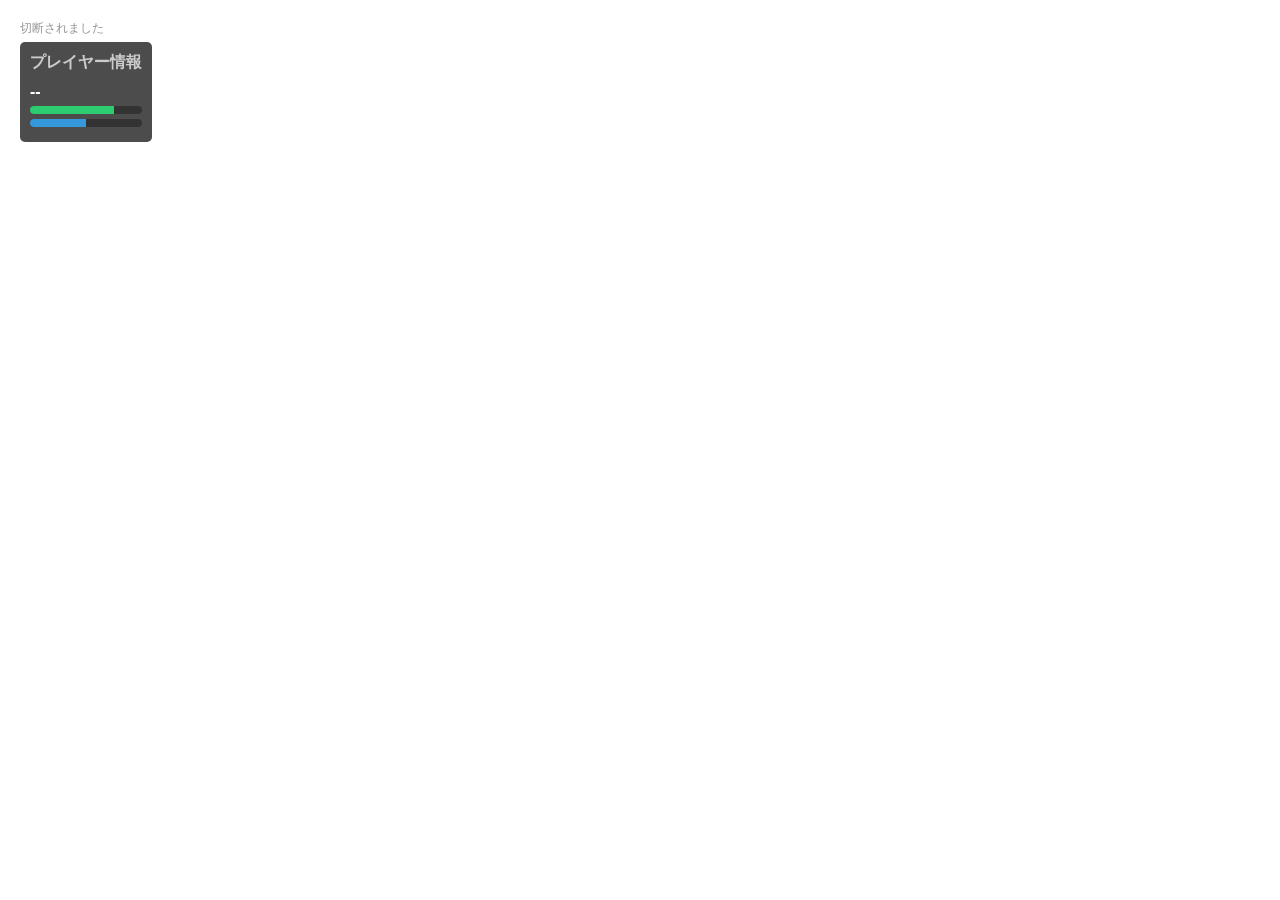
==== client/index.html @ 932a676b "初期実装 - シンプルなWebSocketとHTTPサーバー" ====
<!DOCTYPE html>
<html lang="ja">
<head>
    <meta charset="UTF-8">
    <meta name="viewport" content="width=device-width, initial-scale=1.0">
    <title>Apex Legends オーバーレイ</title>
    <link rel="stylesheet" href="style.css">
</head>
<body>
    <div id="overlay">
        <div id="status">接続中...</div>
        <div id="player-info" class="panel">
            <h2>プレイヤー情報</h2>
            <div id="player-data">
                <div class="name">--</div>
                <div class="health-bar">
                    <div class="health-fill"></div>
                </div>
                <div class="shield-bar">
                    <div class="shield-fill"></div>
                </div>
            </div>
        </div>
    </div>
    <script src="script.js"></script>
</body>
</html>
---- client/style.css ----
body {
    margin: 0;
    padding: 0;
    font-family: Arial, sans-serif;
    background-color: transparent;
    color: white;
    overflow: hidden;
}

#overlay {
    position: fixed;
    top: 20px;
    left: 20px;
    z-index: 9999;
    user-select: none;
}

.panel {
    background-color: rgba(0, 0, 0, 0.7);
    border-radius: 5px;
    padding: 10px;
    margin-bottom: 10px;
}

#status {
    font-size: 12px;
    color: #999;
    margin-bottom: 5px;
}

h2 {
    font-size: 16px;
    margin: 0 0 10px 0;
    color: #ccc;
}

.name {
    font-weight: bold;
    margin-bottom: 5px;
}

.health-bar, .shield-bar {
    height: 8px;
    background-color: #333;
    border-radius: 4px;
    margin-bottom: 5px;
    overflow: hidden;
}

.health-fill {
    background-color: #2ecc71;
    height: 100%;
    width: 75%;
}

.shield-fill {
    background-color: #3498db;
    height: 100%;
    width: 50%;
}
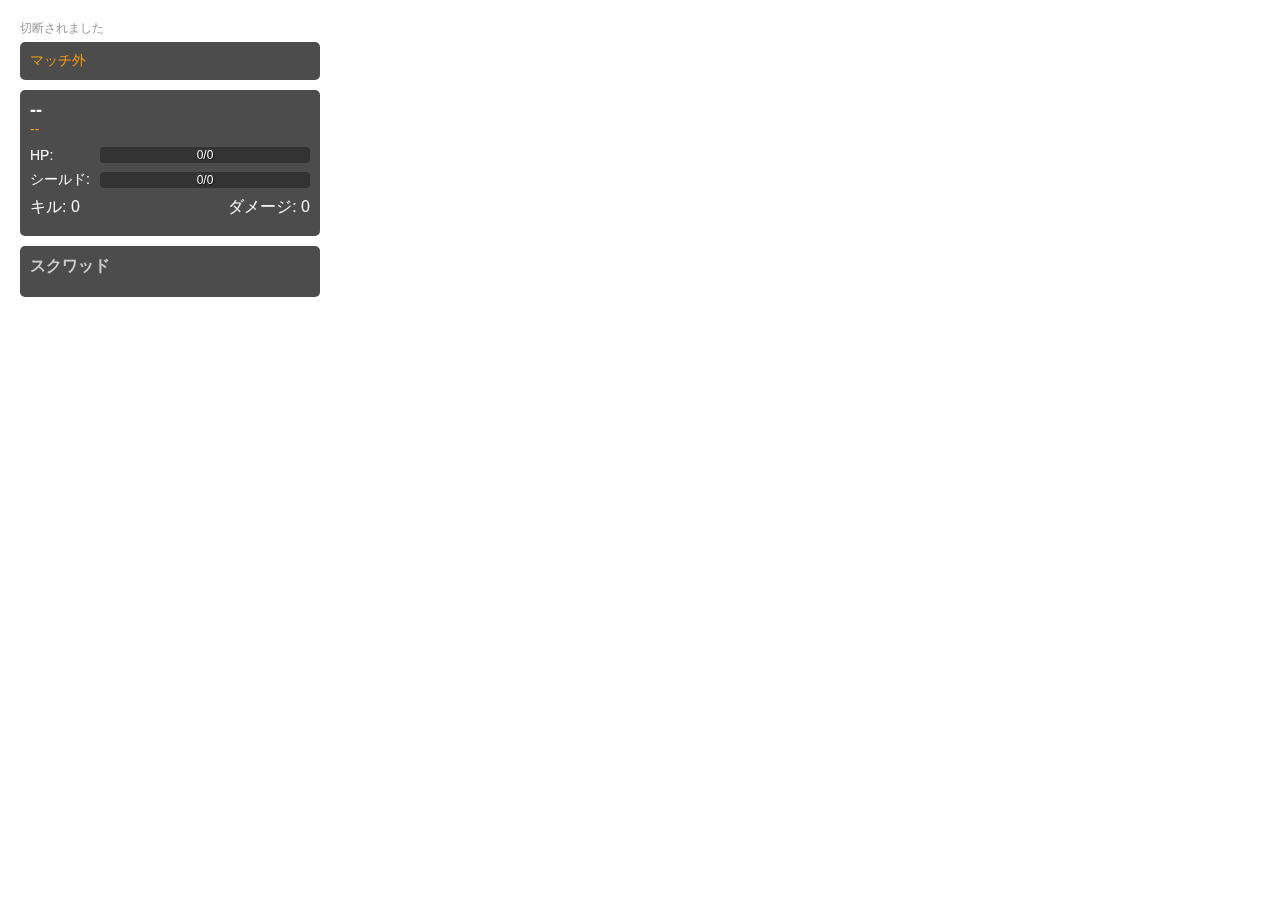
==== commit e2e0dd8c: "初期実装 - シンプルなWebSocketとHTTPサーバー2" ====
--- a/client/index.html
+++ b/client/index.html
@@ -9,16 +9,38 @@
 <body>
     <div id="overlay">
         <div id="status">接続中...</div>
+        <div id="game-state" class="panel">
+            <div id="match-status">マッチ外</div>
+            <div id="remaining-squads"></div>
+        </div>
         <div id="player-info" class="panel">
-            <h2>プレイヤー情報</h2>
-            <div id="player-data">
-                <div class="name">--</div>
+            <div class="player-header">
+                <div id="player-name" class="name">--</div>
+                <div id="player-legend" class="legend">--</div>
+            </div>
+            <div class="stat-row">
+                <div class="stat-label">HP:</div>
                 <div class="health-bar">
-                    <div class="health-fill"></div>
+                    <div id="health-fill" class="health-fill"></div>
+                    <div id="health-text" class="bar-text">0/0</div>
                 </div>
+            </div>
+            <div class="stat-row">
+                <div class="stat-label">シールド:</div>
                 <div class="shield-bar">
-                    <div class="shield-fill"></div>
+                    <div id="shield-fill" class="shield-fill"></div>
+                    <div id="shield-text" class="bar-text">0/0</div>
                 </div>
+            </div>
+            <div class="stat-row kills-damage">
+                <div class="kills">キル: <span id="kills-value">0</span></div>
+                <div class="damage">ダメージ: <span id="damage-value">0</span></div>
+            </div>
+        </div>
+        <div id="squad-container" class="panel">
+            <h2>スクワッド</h2>
+            <div id="squad-members">
+                <!-- スクワッドメンバーが動的に追加される -->
             </div>
         </div>
     </div>
--- a/client/style.css
+++ b/client/style.css
@@ -13,6 +13,7 @@
     left: 20px;
     z-index: 9999;
     user-select: none;
+    width: 300px;
 }
 
 .panel {
@@ -28,33 +29,120 @@
     margin-bottom: 5px;
 }
 
+#game-state {
+    display: flex;
+    justify-content: space-between;
+    align-items: center;
+    font-size: 14px;
+}
+
+#match-status {
+    color: #f39c12;
+}
+
+#remaining-squads {
+    color: #e74c3c;
+}
+
 h2 {
     font-size: 16px;
     margin: 0 0 10px 0;
     color: #ccc;
 }
 
+.player-header {
+    margin-bottom: 10px;
+}
+
 .name {
     font-weight: bold;
-    margin-bottom: 5px;
+    font-size: 18px;
+}
+
+.legend {
+    font-size: 14px;
+    color: #f39c12;
+}
+
+.stat-row {
+    display: flex;
+    align-items: center;
+    margin-bottom: 8px;
+}
+
+.stat-label {
+    width: 70px;
+    font-size: 14px;
 }
 
 .health-bar, .shield-bar {
-    height: 8px;
+    height: 16px;
     background-color: #333;
     border-radius: 4px;
-    margin-bottom: 5px;
+    flex: 1;
+    position: relative;
     overflow: hidden;
 }
 
 .health-fill {
     background-color: #2ecc71;
     height: 100%;
-    width: 75%;
+    width: 0%;
+    transition: width 0.3s ease;
 }
 
 .shield-fill {
     background-color: #3498db;
     height: 100%;
-    width: 50%;
+    width: 0%;
+    transition: width 0.3s ease;
+}
+
+.bar-text {
+    position: absolute;
+    top: 0;
+    left: 0;
+    width: 100%;
+    height: 100%;
+    display: flex;
+    align-items: center;
+    justify-content: center;
+    font-size: 12px;
+    text-shadow: 1px 1px 1px rgba(0,0,0,0.7);
+}
+
+.kills-damage {
+    display: flex;
+    justify-content: space-between;
+}
+
+#squad-members {
+    display: flex;
+    flex-direction: column;
+    gap: 8px;
+}
+
+.squad-member {
+    background-color: rgba(0, 0, 0, 0.4);
+    border-radius: 3px;
+    padding: 8px;
+}
+
+.squad-member .name {
+    font-size: 14px;
+}
+
+.squad-member .legend {
+    font-size: 12px;
+    margin-bottom: 5px;
+}
+
+.squad-member .health-bar,
+.squad-member .shield-bar {
+    height: 8px;
+    margin-bottom: 4px;
+}
+
+.squad-member .bar-text {
+    font-size: 9px;
 }